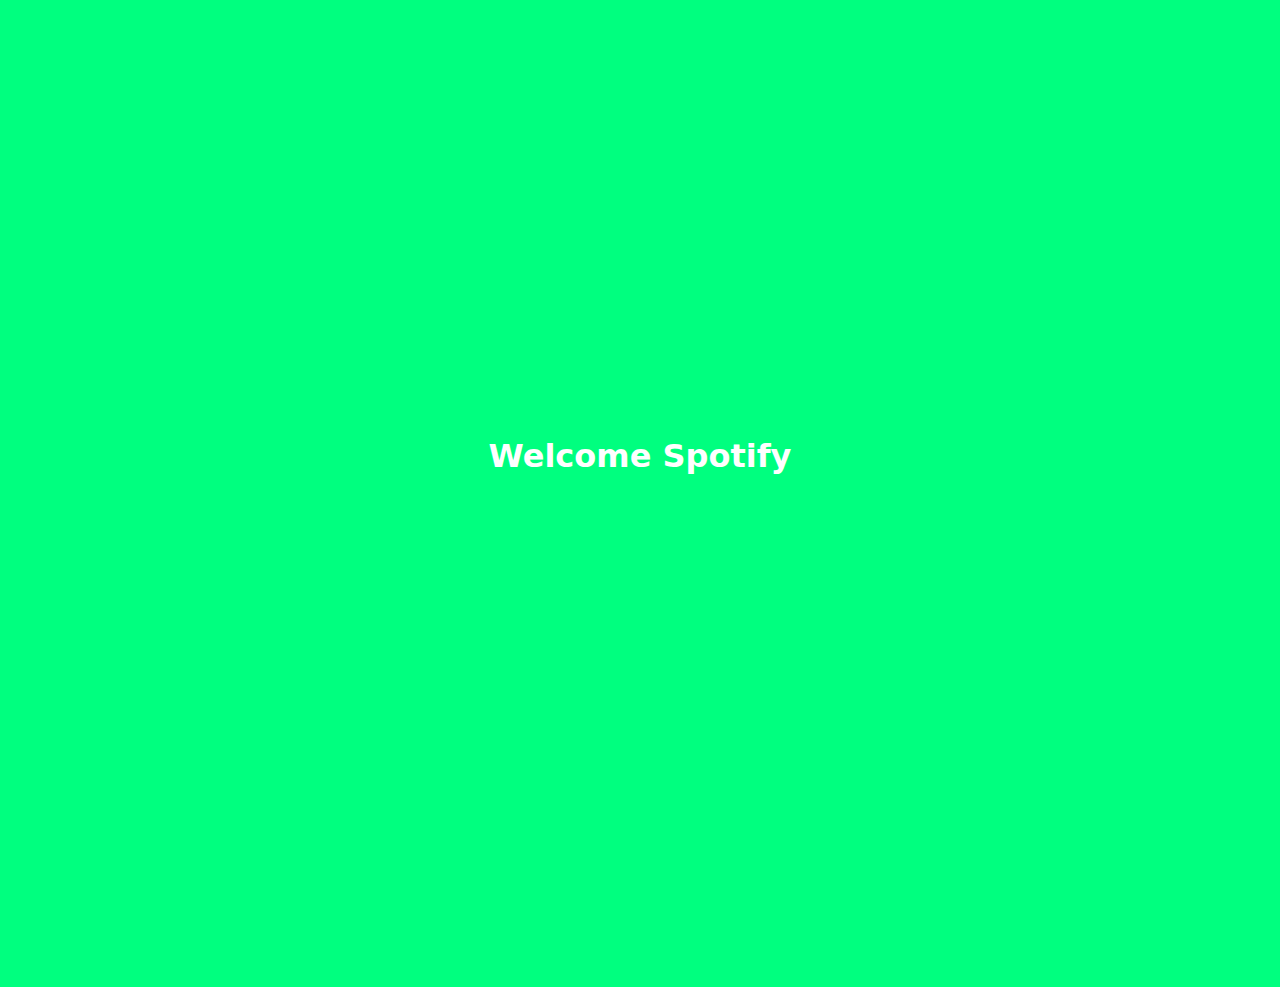
==== index.html @ 6682415d "Update index.html" ====
<!DOCTYPE html>
<html lang="en">

<head>
  <meta charset="UTF-8" />
  <mata name="description" content=" music app inspired by spotify "></mata>
  <meta name="author" content="MUHAMMED HABEEB RAHAMAN K T">
  <meta name="viewport" content="width=device-width, initial-scale=1.0" />
      <!-- favicon -->
      <link rel="apple-touch-icon" sizes="180x180" href="assets/favicon_io/apple-touch-icon.png">
      <link rel="icon" type="image/png" sizes="32x32" href="assets/favicon_io/favicon-32x32.png">
      <link rel="icon" type="image/png" sizes="16x16" href="assets/favicon_io/favicon-16x16.png">
      <link rel="manifest" href="assets/favicon_io/site.webmanifest">
      <!-- favicon -->
    <title>Spotify - Your Favorite Music Is Here</title>
  <link rel="stylesheet" href="app.css" />
  <script>
    function playlist() {
      alert(
        ` THIS IS AN HTML CSS JAVASCRIPT SIMPLE MUSIC WEB APP \n(LIKE SPOTIFY) \nTHIS PART NOT COMPLETED !  `
      );
    }
    
  </script>
</head>

<body>
  <div class="about_box ">
    <div class="close"></div>
    <h1> this is a small music player built in compleetly in HTML,CSS,JAVASCRIPT<br>
      it took a lot of time and effort </h1>
  </div>
  <style>
    .load {
      position: absolute;
      overflow: hidden;
      height: 120vh;
      width: 100%;
      background: springgreen;
      z-index: 10000000000;
      display: flex;
      flex-direction: column;
      align-items: center;
      justify-content: center;
    }

    #loadImg {
      position: relative;

      text-align: center;
      width: 100px;
    }

    .load h1 {
      color: rgb(255, 255, 255);
    }
  </style>

  <header>
    <ul>
      <li class="brand">
        <img src="./asset/logo.png" /> <span>Spotify</span>
      </li>
      <li title="Home"><a href="#">Home</a></li>
      <li title="about" id="about"><a class="mrl" href="#">About</a></li>
      <li title="PlayList">
        <a class="mrl" href="javascript:playlist();"><img src="./svg/window-restore-solid.svg" class="playlist"
            /></a>
      </li>
    </ul>
  </header>

  <section class="container">
    <h1>Best for you</h1>
    <div class="song-list">
      <!-- song -->
      <!-- generated by html -->
      <!-- song -->
  </section> <!-- container close-->
  <section class="contorls">
    <div class="minisong">
      <img id="masterSongImg" />
      <div class="minisong-info">
        <marquee behavior="scroll" direction="right" loop="infinite">
          <h4 id="masterSongName" class="minisong-name">
            <!-- songname -->
          </h4>
        </marquee>
      </div>
    </div>
    <div class="bar">
      <div class="timer" id="timer">--:--</div>
      <input type="range" class="seekbar" name="seekbar" id="seekbar" value="0" min="0" title="Left/Right Arrow" />
      <div class="full-timer" id="full-timer">00:00</div>
      <div class="bar-controls sound" title="Up/Down Arrow ">
        <img id="soundimg" src="./svg/volume-high-solid.svg" alt="" /><input type="range" class="soundbar"
          name="seekbar" id="soundbar" min="0" max="1" step="0.1" value="0.5" />
      </div>
    </div>
    <div class="song_controls">
      <img src="./svg/backward-solid.svg" class="songbtn" id="prebtn" title="N for previous" />
      <img src="./svg/circle-play-regular.svg" class="songbtn" id="masterPlay" title="space Puase/Play" />
      <img src="./svg/forward-solid.svg" class="songbtn" id="nextbtn" title="M for next" />
    </div>
  </section>
  <script type="module" src="app.js"></script>

  <!-- <script type="module" src="song.js"></script> -->
  <div class="load">
    <img id="loadImg" src="./asset/logo.png" alt="" />
    <br />
    <h1>Welcome Spotify</h1>
  </div>
</body>

</html>
---- app.css ----
* {
  margin: 0;
  padding: 0;
  box-sizing: border-box;
  font-family: system-ui;
  text-decoration: none;
  list-style-type: none;
  transition: all 0.3s;
}

body {
  user-select: none;
  background: #012420;
  scroll-behavior: smooth;
  display: flex;
  align-items: center;
  justify-content: center;
  overflow: hidden;
}
/* scroll bar style */
::-webkit-scrollbar {
  width: 6px;
}
::-webkit-scrollbar-track {
  background: linear-gradient(45deg, #0ef, #f0e);
  border-radius: 20px;
}
::-webkit-scrollbar-thumb {
  border-radius: 4px;
  background: #ef0;
}
/*  about banner style */
.about_box {
  position: absolute;
  height: 250px;
  width: 350px;
  z-index: 99999;
  background: #139b8b;
  color: #fff;
  top: -300px;
  border-radius: 20px;
  padding: 20px;
  display: flex;
  overflow: hidden;
  align-items: center;
  justify-content: center;
  text-transform: capitalize;
}
.about_box.active {
  display: flex;
  transform: translateY(400px);
}

.about_box .close {
  background: transparent;
  position: relative;
  top: -100px;
  right: -280px;
  cursor: pointer;
  padding: 10px;
  overflow: hidden;
  align-items: center;
  display: flex;
  font-size: 35px;
  color: #99152f;
  font-weight: 800;
  justify-content: center;
}

.about_box > h1 {
  font-size: 22px;
}
.about_box > h1 {
  font-size: 20px;
}

/*  header style */
header {
  text-align: center;
  user-select: none;
  position: fixed;
  top: 0;
  height: 70px;
  width: 100%;
  background: rgba(255, 255, 255, 0.2);
  backdrop-filter: blur(20px);
  z-index: 99999;
  border-bottom-left-radius: 10px;
  border-bottom-right-radius: 10px;
  box-shadow: 0 10px 30px #011307;
  align-items: center;
}
header ul {
  display: flex;
  align-items: center;
}

header li img {
  width: 65px;
  padding: 10px;
  cursor: default;
  pointer-events: none;
}
li img.playlist {
  width: 40px;
}
ul li,
.brand {
  padding: 0 20px;
  align-items: center;
  justify-content: center;
  display: flex;
  font-size: 18px;
  color: #1db954;
}
li a {
  font-weight: 600;
  color: #fff;
}
.brand {
  font-size: x-large;
  font-weight: bold;
}

/* container */

.container {
  background: #012420;
  background: linear-gradient(to bottom right, #04e44f, #053933, #0ef3dc);
  background-size: 500% 1000%;
  background-position: center;
  background-repeat: no-repeat;
  height: 77vh;
  width: 1000px;
  position: relative;
  top: 85px;
  padding: 20px;
  border-radius: 8px;
  margin-bottom: 200px;
  box-shadow: 0 10px 30px #040505;
  overflow: hidden;
  z-index: 1;
  display: flex; /*  //scrollable */
  flex-direction: column;
  animation: bg 40s linear infinite;
}
@keyframes bg {
  0%,
  100% {
    background-position: 100% 50%;
  }
  50% {
    background-position: 50% 0%;
  }
}
.container h1 {
  z-index: 1;
  color: #fff;
  text-transform: capitalize;
  text-align: center;
  /* text-align: left; */
  margin-bottom: 20px;
}
.song-list {
  box-shadow: 0 10px 10px rgba(255, 255, 255, 0.133),
    0 -20px 10px rgba(255, 255, 255, 0.024);
  border-radius: 6px;
  padding: 0 5px;
  backdrop-filter: blur(2px);
  overflow-y: auto; /*//scroolable */
  flex: 1;
  scroll-snap-type: y mandatory;
  z-index: -1;
  overflow-x: hidden;
}
.container .song-list .song-item {
  width: 100%;
  border-radius: 5px;
  position: relative;
  background: rgba(37, 36, 36, 0.562);
  margin: 20px 0;
}
.container .song-list .song-item:nth-child(odd) {
  background: rgba(254, 204, 204, 0.3);
}

.song-list .song-item .song {
  display: flex;
  flex-wrap: wrap;
  align-items: center;
  width: 100%;
  position: relative;
}
.song img {
  width: 70px;
  height: 70px;
  border-radius: 10%;
  object-fit: cover;
  margin-right: 20px;
}
.song .song-info {
  width: max-content;
  color: #fff;
  display: inline-block;
  height: 50px;
  position: relative;
}
.songName,
.artist {
  text-transform: capitalize;
}
.artist {
  width: 95%;
  white-space: nowrap;
  overflow: hidden;
  text-overflow: ellipsis;
}

.song .song-controls .btn {
  height: 40px;
  width: 40px;
  position: absolute;
  right: -20px;
  transform: translate(-50%, -50%);
  color: #fff;
  cursor: pointer;
}
.song-controls .btn:hover {
  height: 42px;
  width: 42px;
}
/*controls */

.controls {
  z-index: 10;
  position: fixed;
  bottom: 0;
  left: 0;
  width: 100%;
  height: 130px;
  background: rgba(255, 255, 255, 0.333);
  backdrop-filter: blur(10px);
  display: flex;
  align-items: center;
  justify-content: center;
  border-top-left-radius: 10px;
  border-top-right-radius: 10px;
  box-shadow: 0 -10px 30px #000000;
}
.minisong {
  position: absolute;
  left: 0;
  display: flex;
  margin-left: 10px;
  align-items: center;
  justify-content: center;
  color: #fff;
  text-shadow: 0 1px 5px #fff;
  overflow: hidden;
}
.minisong img {
  position: relative;
  width: 60px;
  height: 60px;
  border-radius: 5px;
  z-index: 1;
  overflow: hidden;
}
.minisong .minisong-info {
  position: relative;
  overflow: hidden;
  padding-left: 5px;
  width: 220px;
  text-transform: capitalize;
  margin-left: 17px;
}

.bar {
  position: absolute;
  width: 70%;
  display: flex;
  align-items: center;
  justify-content: center;
  margin: -10px 0 0 0;
}
/* slider */
.seekbar {
  margin-left: -10px;
  width: 85%;
  height: 16px;
  appearance: none;
  -webkit-appearance: none;
  outline: none;
  border-radius: 40px;
  background-color: #312e2e;
  margin: 10px 0 0 0;
  overflow: hidden;
  box-shadow: inset 0 0 10px rgba(0, 0, 0, 1);
  cursor: pointer;
}
.seekbar::-webkit-slider-thumb {
  -webkit-appearance: none;
  height: 15px;
  width: 15px;
  appearance: none;
  border-radius: 50%;
  background-color: springgreen;
  cursor: pointer;
  border: 4px solid #191414;
  box-shadow: -111007px 0 0 111001px springgreen;
  padding: 4.5px;
}
/* //////// */
.full-timer,
.timer {
  margin: 5px 0 0 0;
  padding: 0 5px;
  color: #fff;
}
.timer {
  position: relative;
  justify-content: flex-end;
  align-items: center;
  display: flex;
  margin-right: 10px;
}
.full-timer {
  padding-left: 10px;
}

/* //speaker etc */

.bar-controls {
  margin-top: 6px;
  margin-left: 8px;
  display: flex;
  align-items: center;
  /* display: none; */
}
.soundbar {
  margin-left: 5px;
  height: 10px;
  width: 100px;
  appearance: none;
  -webkit-appearance: none;
  outline: none;
  border-radius: 40px;
  background-color: #312e2e;
  overflow: hidden;
  cursor: pointer;
}

.soundbar::-webkit-slider-thumb {
  -webkit-appearance: none;
  height: 1px;
  width: 1px;
  appearance: none;
  border-radius: 50%;
  background-color: #fff;
  cursor: pointer;
  border: 2px solid #191414;
  box-shadow: -111007px 0 0 111001px #fff;
  padding: 4.5px;
}
/* ////  song controls */

.song_controls {
  position: absolute;
  bottom: 15px;
  margin-top: 18px;
  cursor: default;
}
.song_controls .songbtn {
  height: 25px;
  width: 25px;
  cursor: pointer;
  margin: 0 5px;
}
.songbtn:hover {
  opacity: 0.8;
  transform: scale(1.1);
}
.songbtn:nth-child(2):hover {
  transform: scale(1.3);
}

@media screen and (max-width: 1400px) {
  .minisong-info {
    /* display: flex; */
    display: none;
    visibility: hidden;
    color: red;
  }
  .bar {
    margin-left: 30px;
    width: 90%;
  }
  .timer {
    width: 200px;
    justify-content: center;
    align-items: center;
    display: flex;
    margin-left: 10px;
  }
  .soundbar {
    width: 40px;
    right: 0;
  }
}
@media screen and (min-width: 600px) {
  .bar {
    margin-left: 20px;
  }
  .timer {
    width: 150px;
    margin-left: -5px;
  }
  .sound {
    margin-right: -50px;
  }
  .soundbar {
    width: 70%;
  }
}
@media screen and (max-width: 400px) {
  header {
    align-items: center;
    height: 50px;
  }
  header li img {
    width: 50px;
  }
  ul {
    display: flex;
    justify-content: center;
    align-items: center;
    margin-left: 10px;
  }
  ul li,
  .brand {
    padding: 0;
    margin: 0;
  }
  ul li a {
    margin-left: 10px;
  }
  .container {
    height: 450px;
  }
  .song .song-info h3 {
    font-size: 16px;
  }
  .container .song img {
    width: 45px;
    height: 45px;
  }
  .song .song-controls .btn {
    height: 20px;
    width: 20px;
  }
  .minisong,
  .timer,
  .full-timer,
  .sound,
  .brand span {
    display: none;
  }
  .controls {
    height: 95px;
  }
  .seekbar {
    margin-top: -35px;
  }
}
@media screen and (max-height: 830px) {
  .container {
    height: calc(67vh);
  }
}
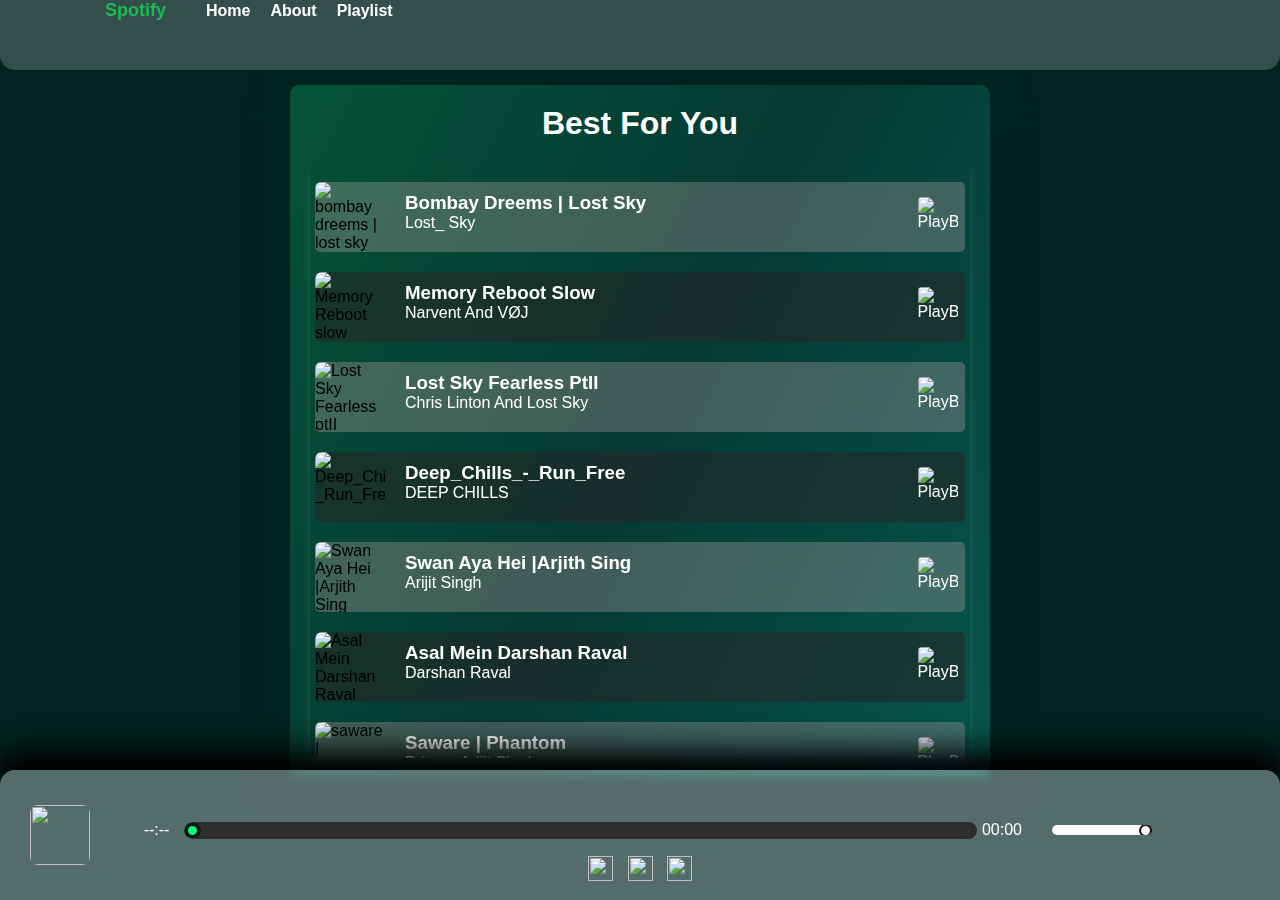
==== commit 3c928558: "code files" ====
--- a/index.html
+++ b/index.html
@@ -1,11 +1,10 @@
 <!DOCTYPE html>
 <html lang="en">
-
-<head>
-  <meta charset="UTF-8" />
-  <mata name="description" content=" music app inspired by spotify "></mata>
-  <meta name="author" content="MUHAMMED HABEEB RAHAMAN K T">
-  <meta name="viewport" content="width=device-width, initial-scale=1.0" />
+  <head>
+    <meta charset="UTF-8" />
+    <meta name="description" content=" music app inspired by spotify "></meta>
+    <meta name="author" content="CODING WITH MAYAVI" />
+    <meta name="viewport" content="width=device-width, initial-scale=1.0" />
       <!-- favicon -->
       <link rel="apple-touch-icon" sizes="180x180" href="assets/favicon_io/apple-touch-icon.png">
       <link rel="icon" type="image/png" sizes="32x32" href="assets/favicon_io/favicon-32x32.png">
@@ -13,104 +12,93 @@
       <link rel="manifest" href="assets/favicon_io/site.webmanifest">
       <!-- favicon -->
     <title>Spotify - Your Favorite Music Is Here</title>
-  <link rel="stylesheet" href="app.css" />
-  <script>
-    function playlist() {
-      alert(
-        ` THIS IS AN HTML CSS JAVASCRIPT SIMPLE MUSIC WEB APP \n(LIKE SPOTIFY) \nTHIS PART NOT COMPLETED !  `
-      );
-    }
-    
-  </script>
-</head>
+    <link rel="stylesheet" href="./app.css" />  <!-- Css File  -->
+    <script src="./app.js" type="module" defer></script> <!-- javascript File  -->
+  </head>
+  <body>
+    <!-- starting of body -->
+    <header>
+      <ul>
+        <li class="brand">
+         <img src="./assets/logo.png" alt=""><span>Spotify</span>
+        </li>
+          <li><a href="#">Home</a></li>
+          <li><a href="#">About</a></li>
+          <li><a href="#">Playlist</a></li>
+      </ul>
+    </header>
 
-<body>
-  <div class="about_box ">
-    <div class="close"></div>
-    <h1> this is a small music player built in compleetly in HTML,CSS,JAVASCRIPT<br>
-      it took a lot of time and effort </h1>
-  </div>
-  <style>
-    .load {
+    <!-- Container -->
+
+    <section class="container">
+      <h1>Best for you</h1>
+      <div class="song-list">
+        <!-- for each song here we will render by using javascript , -->
+         <!-- it was so nice while we are having many songs  -->
+    </section>
+    <!-- Song controls play/pause next/prev  sound -->
+    <section class="controls">
+      <div class="mini-song">
+        <img src="./cover_img/after hourse.jpg" alt="" id="master-song-img">
+        <!-- song icon -->
+        <div class="mini-song-info">
+          <marquee behavior="scroll" direction="right" loop='infinite'>
+            <h4 id="master-song-name" class="mini-song-name">
+              <!-- songName --> 
+            </h4>
+          </marquee>
+        </div>
+      </div>
+      <div class="bar">
+        <!-- initial timer -->
+        <div class="timer" id="timer">--:--</div> 
+        <!-- seek bar for control the current song  -->
+        <input type="range" id="seekBar" class="seekBar" value="0" min="0"  title="sweep to adjust"/>
+        
+        <div class="full-timer" id="fullTimer">00:00</div>
+        <div class="sound-bar-control sound">
+          <img id="soundImg" src="./assets/svg/volume-high-solid.svg" alt="">
+          <input type="range"  id="sound-bar" class="sound-bar" min="0" max="1" step='0.1' value="1">
+        </div>
+      </div>
+      <!-- bar closed -->
+       <div class="master-song-controls">
+        <img src="./assets/svg/backward-solid.svg" alt="" class="song-btn" id="prevBtn">
+        <img src="./assets/svg/circle-play-regular.svg" alt="" class="song-btn" id="masterPlay">
+        <img src="./assets/svg/forward-solid.svg" alt="" class="song-btn" id="nextBtn">
+       </div>
+    </section>
+    <div class="load">
+      <!-- paste the code  -->
+      <img id="loadImg" src="./assets/logo.png" alt="" />
+      <br />
+      <h1>Welcome Spotify</h1>
+    </div>
+    <style>
+      /* for loading  */
+      /* copy paste */
+      .load {
       position: absolute;
       overflow: hidden;
       height: 120vh;
       width: 100%;
       background: springgreen;
-      z-index: 10000000000;
+      z-index: 1000;
       display: flex;
       flex-direction: column;
       align-items: center;
       justify-content: center;
+      pointer-events: none;
     }
 
     #loadImg {
       position: relative;
-
       text-align: center;
       width: 100px;
     }
-
     .load h1 {
       color: rgb(255, 255, 255);
     }
-  </style>
-
-  <header>
-    <ul>
-      <li class="brand">
-        <img src="./asset/logo.png" /> <span>Spotify</span>
-      </li>
-      <li title="Home"><a href="#">Home</a></li>
-      <li title="about" id="about"><a class="mrl" href="#">About</a></li>
-      <li title="PlayList">
-        <a class="mrl" href="javascript:playlist();"><img src="./svg/window-restore-solid.svg" class="playlist"
-            /></a>
-      </li>
-    </ul>
-  </header>
-
-  <section class="container">
-    <h1>Best for you</h1>
-    <div class="song-list">
-      <!-- song -->
-      <!-- generated by html -->
-      <!-- song -->
-  </section> <!-- container close-->
-  <section class="contorls">
-    <div class="minisong">
-      <img id="masterSongImg" />
-      <div class="minisong-info">
-        <marquee behavior="scroll" direction="right" loop="infinite">
-          <h4 id="masterSongName" class="minisong-name">
-            <!-- songname -->
-          </h4>
-        </marquee>
-      </div>
-    </div>
-    <div class="bar">
-      <div class="timer" id="timer">--:--</div>
-      <input type="range" class="seekbar" name="seekbar" id="seekbar" value="0" min="0" title="Left/Right Arrow" />
-      <div class="full-timer" id="full-timer">00:00</div>
-      <div class="bar-controls sound" title="Up/Down Arrow ">
-        <img id="soundimg" src="./svg/volume-high-solid.svg" alt="" /><input type="range" class="soundbar"
-          name="seekbar" id="soundbar" min="0" max="1" step="0.1" value="0.5" />
-      </div>
-    </div>
-    <div class="song_controls">
-      <img src="./svg/backward-solid.svg" class="songbtn" id="prebtn" title="N for previous" />
-      <img src="./svg/circle-play-regular.svg" class="songbtn" id="masterPlay" title="space Puase/Play" />
-      <img src="./svg/forward-solid.svg" class="songbtn" id="nextbtn" title="M for next" />
-    </div>
-  </section>
-  <script type="module" src="app.js"></script>
-
-  <!-- <script type="module" src="song.js"></script> -->
-  <div class="load">
-    <img id="loadImg" src="./asset/logo.png" alt="" />
-    <br />
-    <h1>Welcome Spotify</h1>
-  </div>
-</body>
-
+    </style>
+  </body>
 </html>
--- a/app.css
+++ b/app.css
@@ -2,79 +2,36 @@
   margin: 0;
   padding: 0;
   box-sizing: border-box;
-  font-family: system-ui;
+  font-family: "Montserrat", sans-serif;
   text-decoration: none;
   list-style-type: none;
   transition: all 0.3s;
 }
-
+html {
+  scroll-behavior: smooth;
+}
+/* scroll bar customization */
+
+::-webkit-scrollbar{
+  width: 15px;
+}
+::-webkit-scrollbar-track{
+  border-radius: 4px;
+  background: linear-gradient(45deg,#012420, #053933,#166b59);
+}
+::-webkit-scrollbar-thumb{
+  border-radius: 4px;
+  cursor: pointer;
+  background: linear-gradient(to RIGHT bottom,#08dc83,#026374);
+}
 body {
   user-select: none;
   background: #012420;
-  scroll-behavior: smooth;
-  display: flex;
-  align-items: center;
-  justify-content: center;
-  overflow: hidden;
-}
-/* scroll bar style */
-::-webkit-scrollbar {
-  width: 6px;
-}
-::-webkit-scrollbar-track {
-  background: linear-gradient(45deg, #0ef, #f0e);
-  border-radius: 20px;
-}
-::-webkit-scrollbar-thumb {
-  border-radius: 4px;
-  background: #ef0;
-}
-/*  about banner style */
-.about_box {
-  position: absolute;
-  height: 250px;
-  width: 350px;
-  z-index: 99999;
-  background: #139b8b;
-  color: #fff;
-  top: -300px;
-  border-radius: 20px;
-  padding: 20px;
-  display: flex;
-  overflow: hidden;
-  align-items: center;
-  justify-content: center;
-  text-transform: capitalize;
-}
-.about_box.active {
-  display: flex;
-  transform: translateY(400px);
-}
-
-.about_box .close {
-  background: transparent;
-  position: relative;
-  top: -100px;
-  right: -280px;
-  cursor: pointer;
-  padding: 10px;
-  overflow: hidden;
-  align-items: center;
-  display: flex;
-  font-size: 35px;
-  color: #99152f;
-  font-weight: 800;
-  justify-content: center;
-}
-
-.about_box > h1 {
-  font-size: 22px;
-}
-.about_box > h1 {
-  font-size: 20px;
-}
-
-/*  header style */
+  display: flex;
+  align-items: center;
+  justify-content: center;
+  overflow: hidden;
+}
 header {
   text-align: center;
   user-select: none;
@@ -83,68 +40,65 @@
   height: 70px;
   width: 100%;
   background: rgba(255, 255, 255, 0.2);
-  backdrop-filter: blur(20px);
-  z-index: 99999;
-  border-bottom-left-radius: 10px;
-  border-bottom-right-radius: 10px;
-  box-shadow: 0 10px 30px #011307;
+  backdrop-filter: blur(10px);
+  z-index: 999;
+  border-bottom-left-radius: 15px;
+  border-bottom-right-radius: 15px;
   align-items: center;
 }
 header ul {
   display: flex;
   align-items: center;
 }
-
-header li img {
-  width: 65px;
+li a {
+  font-weight: 600;
+  color: white;
+}
+header ul li img {
+  width: 60px;
   padding: 10px;
   cursor: default;
   pointer-events: none;
-}
-li img.playlist {
-  width: 40px;
-}
-ul li,
-.brand {
+  margin-left: 15px;
+}
+header ul li.brand {
   padding: 0 20px;
   align-items: center;
   justify-content: center;
   display: flex;
+  color: #1db954;
   font-size: 18px;
-  color: #1db954;
-}
-li a {
+  font-weight: 750;
+}
+header ul li {
+  margin: 0 10px;
+}
+header ul li a:hover {
+  color: #012420;
   font-weight: 600;
-  color: #fff;
-}
-.brand {
-  font-size: x-large;
-  font-weight: bold;
-}
-
-/* container */
-
+}
+
+/* Container */
 .container {
-  background: #012420;
+  /* background: #012420; */
   background: linear-gradient(to bottom right, #04e44f, #053933, #0ef3dc);
   background-size: 500% 1000%;
   background-position: center;
-  background-repeat: no-repeat;
   height: 77vh;
-  width: 1000px;
+  width: 700px; /* for now later will update*/
   position: relative;
   top: 85px;
+  border-radius: 9px;
+  margin-bottom: 200px;
   padding: 20px;
-  border-radius: 8px;
-  margin-bottom: 200px;
-  box-shadow: 0 10px 30px #040505;
+  box-shadow: 0 5px 40px #012420;
   overflow: hidden;
   z-index: 1;
-  display: flex; /*  //scrollable */
+  display: flex; /* for making the container scrollable*/
   flex-direction: column;
-  animation: bg 40s linear infinite;
-}
-@keyframes bg {
+  animation: bgAnimate 20s linear infinite;
+}
+@keyframes bgAnimate {
   0%,
   100% {
     background-position: 100% 50%;
@@ -158,78 +112,76 @@
   color: #fff;
   text-transform: capitalize;
   text-align: center;
-  /* text-align: left; */
   margin-bottom: 20px;
 }
-.song-list {
-  box-shadow: 0 10px 10px rgba(255, 255, 255, 0.133),
-    0 -20px 10px rgba(255, 255, 255, 0.024);
+.container .song-list {
+  box-shadow: 0 10px 10px rgba(255, 255, 255, 0.113),
+    0 10px 10px rgba(255, 255, 255, 0.024);
   border-radius: 6px;
   padding: 0 5px;
   backdrop-filter: blur(2px);
-  overflow-y: auto; /*//scroolable */
+  overflow-y: auto;
+  overflow-x: hidden;
+  scroll-snap-type: y mandatory;
   flex: 1;
-  scroll-snap-type: y mandatory;
-  z-index: -1;
-  overflow-x: hidden;
 }
 .container .song-list .song-item {
   width: 100%;
   border-radius: 5px;
   position: relative;
-  background: rgba(37, 36, 36, 0.562);
   margin: 20px 0;
+  background: rgba(37, 37, 36, 0.562);
 }
 .container .song-list .song-item:nth-child(odd) {
-  background: rgba(254, 204, 204, 0.3);
-}
-
-.song-list .song-item .song {
+  background: rgba(255, 204, 204, 0.24);
+}
+.container .song-list .song-item .song {
+  width: 100%;
   display: flex;
   flex-wrap: wrap;
-  align-items: center;
-  width: 100%;
-  position: relative;
-}
-.song img {
+  position: relative;
+  align-items: center;
+}
+.container .song-list .song-item .song img {
   width: 70px;
   height: 70px;
+  object-fit: cover;
   border-radius: 10%;
-  object-fit: cover;
   margin-right: 20px;
 }
-.song .song-info {
+.container .song-list .song-item .song .song-info {
   width: max-content;
   color: #fff;
   display: inline-block;
   height: 50px;
   position: relative;
 }
-.songName,
+.container .song-list .song-item .song .song-name,
 .artist {
   text-transform: capitalize;
 }
-.artist {
+.container .song-list .song-item .song .artist {
   width: 95%;
   white-space: nowrap;
   overflow: hidden;
   text-overflow: ellipsis;
 }
-
-.song .song-controls .btn {
+.container .song-list .song-item .song .song-controls .btn {
   height: 40px;
   width: 40px;
   position: absolute;
-  right: -20px;
+  right: -5%;
+  top: 50%;
   transform: translate(-50%, -50%);
+  cursor: pointer;
   color: #fff;
-  cursor: pointer;
-}
-.song-controls .btn:hover {
+}
+.container .song-list .song-item .song .song-controls .btn:hover {
   height: 42px;
   width: 42px;
 }
-/*controls */
+
+/* main controls */
 
 .controls {
   z-index: 10;
@@ -239,241 +191,233 @@
   width: 100%;
   height: 130px;
   background: rgba(255, 255, 255, 0.333);
-  backdrop-filter: blur(10px);
-  display: flex;
-  align-items: center;
-  justify-content: center;
-  border-top-left-radius: 10px;
-  border-top-right-radius: 10px;
-  box-shadow: 0 -10px 30px #000000;
-}
-.minisong {
+  backdrop-filter: blur(5px);
+  display: flex;
+  align-items: center;
+  justify-content: center;
+  border-top-left-radius: 15px;
+  border-top-right-radius: 15px;
+  box-shadow: 0 -15px 30px 5px #000000;
+}
+.controls .mini-song {
   position: absolute;
   left: 0;
   display: flex;
+  color: #fff;
+  align-items: center;
+  justify-content: center;
   margin-left: 10px;
-  align-items: center;
-  justify-content: center;
-  color: #fff;
   text-shadow: 0 1px 5px #fff;
-  overflow: hidden;
-}
-.minisong img {
+}
+.controls .mini-song img {
   position: relative;
   width: 60px;
   height: 60px;
-  border-radius: 5px;
+  border-radius: 8px;
+  object-fit: cover;
   z-index: 1;
   overflow: hidden;
-}
-.minisong .minisong-info {
+  margin-left: 20px;
+}
+.controls .mini-song-info {
+  /* MARQUEE ELEMENT*/
   position: relative;
   overflow: hidden;
   padding-left: 5px;
-  width: 220px;
+  text-align: center;
   text-transform: capitalize;
-  margin-left: 17px;
-}
-
-.bar {
+  width: 200px;
+}
+
+/* customize  the seek bar */
+.controls .bar {
   position: absolute;
-  width: 70%;
+  width: 80%;
   display: flex;
   align-items: center;
   justify-content: center;
   margin: -10px 0 0 0;
 }
-/* slider */
-.seekbar {
-  margin-left: -10px;
+.controls .bar .seekBar {
+  appearance: none;
   width: 85%;
-  height: 16px;
+  -webkit-appearance: none;
+  outline: none;
+  border: none;
+  background: #312e2e;
+  /* margin: 10px 0 0 0; */
+  overflow: hidden;
+  box-shadow: inset 0 0 10px rgba(0, 0, 0, 0.1);
+  cursor: pointer;
+  border-radius: 40px;
+}
+.controls .bar .seekBar::-webkit-slider-thumb {
+  -webkit-appearance: none;
+  appearance: none;
+  height: 15px;
+  width: 15px;
+  border-radius: 50%;
+  background-color: springgreen;
+  cursor: pointer;
+  border: 4px solid #191414;
+  box-shadow: -111007px 0 0 111001px springgreen;
+  padding: 4.5px;
+}
+.timer {
+  width: 20%;
+}
+.full-timer,
+.timer {
+  margin: 0;
+  padding: 0 5px;
+  color: #fff;
+  position: relative;
+  justify-content: flex-end;
+  align-items: center;
+  display: flex;
+  margin-right: 10px;
+  position: relative;
+}
+.sound-bar-control {
+  align-items: center;
+  display: flex;
+  justify-content: center;
+}
+.sound-bar {
+  height: 10px;
+  width: 100px;
+  margin-left: 15px;
   appearance: none;
   -webkit-appearance: none;
   outline: none;
+  border: none;
+  background: #312e2e;
+  overflow: hidden;
+  cursor: pointer;
   border-radius: 40px;
-  background-color: #312e2e;
-  margin: 10px 0 0 0;
-  overflow: hidden;
-  box-shadow: inset 0 0 10px rgba(0, 0, 0, 1);
-  cursor: pointer;
-}
-.seekbar::-webkit-slider-thumb {
-  -webkit-appearance: none;
-  height: 15px;
-  width: 15px;
+}
+
+.sound-bar::-webkit-slider-thumb {
   appearance: none;
-  border-radius: 50%;
-  background-color: springgreen;
-  cursor: pointer;
-  border: 4px solid #191414;
-  box-shadow: -111007px 0 0 111001px springgreen;
-  padding: 4.5px;
-}
-/* //////// */
-.full-timer,
-.timer {
-  margin: 5px 0 0 0;
-  padding: 0 5px;
-  color: #fff;
-}
-.timer {
-  position: relative;
-  justify-content: flex-end;
-  align-items: center;
-  display: flex;
-  margin-right: 10px;
-}
-.full-timer {
-  padding-left: 10px;
-}
-
-/* //speaker etc */
-
-.bar-controls {
-  margin-top: 6px;
-  margin-left: 8px;
-  display: flex;
-  align-items: center;
-  /* display: none; */
-}
-.soundbar {
-  margin-left: 5px;
-  height: 10px;
-  width: 100px;
-  appearance: none;
-  -webkit-appearance: none;
-  outline: none;
-  border-radius: 40px;
-  background-color: #312e2e;
-  overflow: hidden;
-  cursor: pointer;
-}
-
-.soundbar::-webkit-slider-thumb {
   -webkit-appearance: none;
   height: 1px;
   width: 1px;
-  appearance: none;
   border-radius: 50%;
-  background-color: #fff;
-  cursor: pointer;
+  background-color: #ffffff;
   border: 2px solid #191414;
-  box-shadow: -111007px 0 0 111001px #fff;
+  box-shadow: -111007px 0 0 111001px #ffff;
   padding: 4.5px;
 }
-/* ////  song controls */
-
-.song_controls {
+.master-song-controls {
   position: absolute;
   bottom: 15px;
   margin-top: 18px;
   cursor: default;
 }
-.song_controls .songbtn {
+.master-song-controls .song-btn {
   height: 25px;
   width: 25px;
-  cursor: pointer;
   margin: 0 5px;
-}
-.songbtn:hover {
-  opacity: 0.8;
+  cursor: pointer;
+  transition: 0.2s all;
+}
+.song-btn:hover {
+  opacity: 0.9;
   transform: scale(1.1);
 }
-.songbtn:nth-child(2):hover {
-  transform: scale(1.3);
-}
-
+.song-btn:active {
+  opacity: 1;
+  transform: scale(0.9);
+}
+
+/* Make it Responsive */
+
+
+@media screen and (max-width: 1410px) {
+  .mini-song-info {
+    display: block;
+    visibility: visible;
+  }
+}
 @media screen and (max-width: 1400px) {
-  .minisong-info {
-    /* display: flex; */
-    display: none;
-    visibility: hidden;
-    color: red;
-  }
-  .bar {
-    margin-left: 30px;
-    width: 90%;
-  }
+  .mini-song-info {
+    display: none;
+  }
+
   .timer {
-    width: 200px;
-    justify-content: center;
-    align-items: center;
-    display: flex;
-    margin-left: 10px;
-  }
-  .soundbar {
-    width: 40px;
-    right: 0;
-  }
-}
-@media screen and (min-width: 600px) {
-  .bar {
+    width: 50px;
+  }
+}
+@media screen and (max-width: 1000px) {
+  .timer{
     margin-left: 20px;
   }
+}
+@media screen and (max-width: 900px) {
   .timer {
     width: 150px;
-    margin-left: -5px;
-  }
-  .sound {
-    margin-right: -50px;
-  }
-  .soundbar {
-    width: 70%;
-  }
-}
-@media screen and (max-width: 400px) {
-  header {
+    margin-left: 40px;
+  }
+  .sound-bar-control {
+    width: 30%;
+  } ul{
+    display: flex;
     align-items: center;
-    height: 50px;
-  }
-  header li img {
-    width: 50px;
-  }
-  ul {
+    justify-content: center;
+  }
+  header li {
+
+    display: none;
+  }
+}
+@media screen and (max-width: 500px) {
+  .sound-bar-control {
+    position: absolute;
+    transform: rotate(-90deg);
+    margin: 0;
+    padding: 0;
+    width: 100px;
+    right: -18%;
+  }
+  .bar {
     display: flex;
+    align-items: center;
     justify-content: center;
-    align-items: center;
-    margin-left: 10px;
-  }
-  ul li,
-  .brand {
-    padding: 0;
-    margin: 0;
-  }
-  ul li a {
-    margin-left: 10px;
-  }
-  .container {
-    height: 450px;
-  }
-  .song .song-info h3 {
-    font-size: 16px;
-  }
-  .container .song img {
-    width: 45px;
-    height: 45px;
-  }
-  .song .song-controls .btn {
-    height: 20px;
-    width: 20px;
-  }
-  .minisong,
+  }
   .timer,
-  .full-timer,
-  .sound,
-  .brand span {
-    display: none;
-  }
-  .controls {
-    height: 95px;
-  }
-  .seekbar {
-    margin-top: -35px;
-  }
-}
+  .full-timer {
+    display: none;
+  }
+  .controls .bar .seekBar {
+    width: 100%;
+    margin-left: 50px;
+  }
+}
+@media screen and (max-width: 420px) {
+  .mini-song {
+    display: none;
+    visibility: hidden;
+  }.timer{
+    display: none;
+    visibility: hidden;
+  }
+  .sound-bar-control {
+    display: none;
+    visibility: hidden;
+  }
+ 
+  .bar .seekBar {
+    position: absolute;
+    right: 0;
+    width: 150%;
+    display: flex;
+  }
+}
+
 @media screen and (max-height: 830px) {
   .container {
     height: calc(67vh);
   }
 }
+
+/* code in th description */